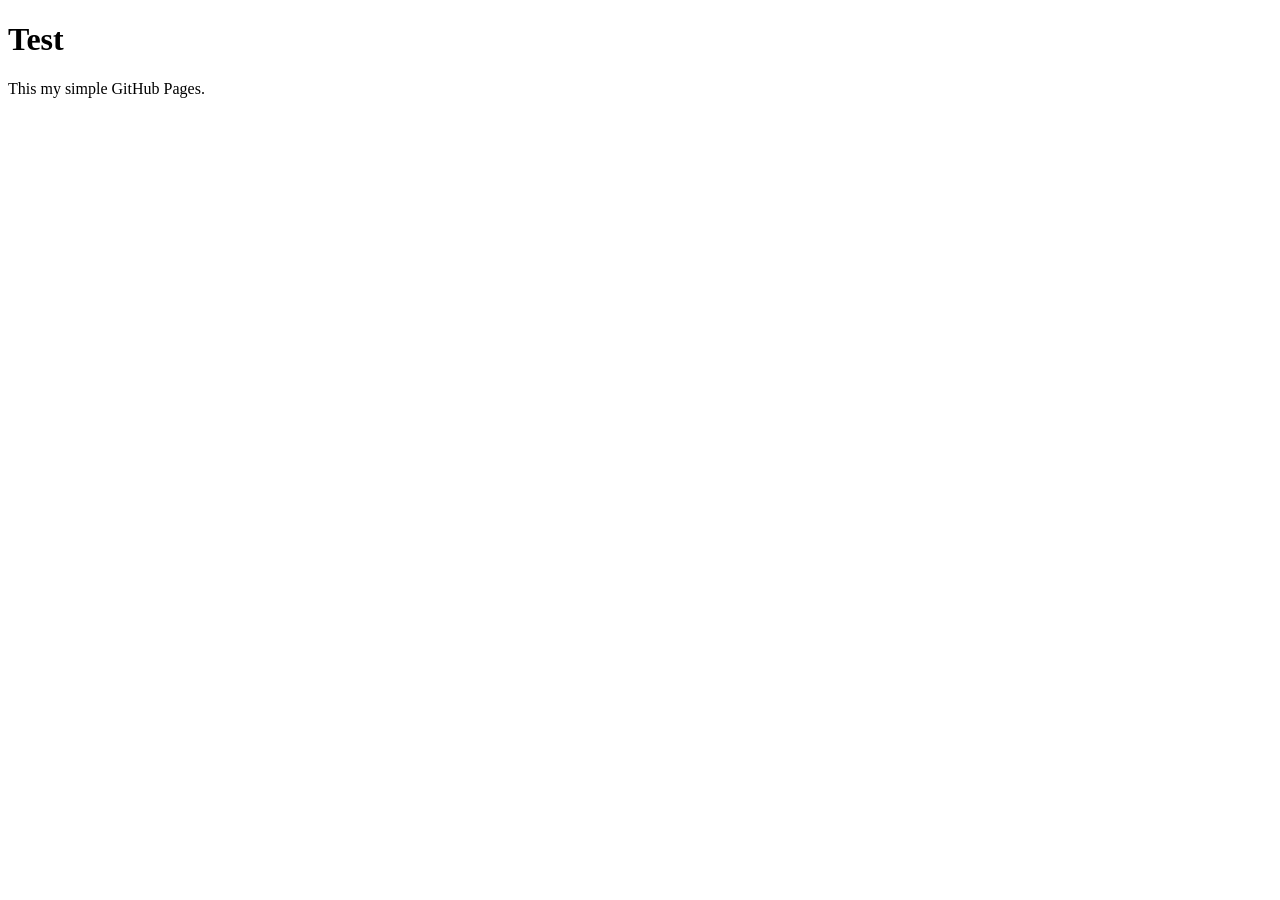
==== index.html @ 56823bb8 "Initialize index.html" ====
<!DOCTYPE html>
<html lang="en">
<head>
    <meta charset="UTF-8">
    <meta name="viewport" content="width=device-width, initial-scale=1.0">
    <title>Test GitHub Pages</title>
</head>
<body>
    <h1>Test</h1>
    <p>This my simple GitHub Pages.</p>
</body>
</html>
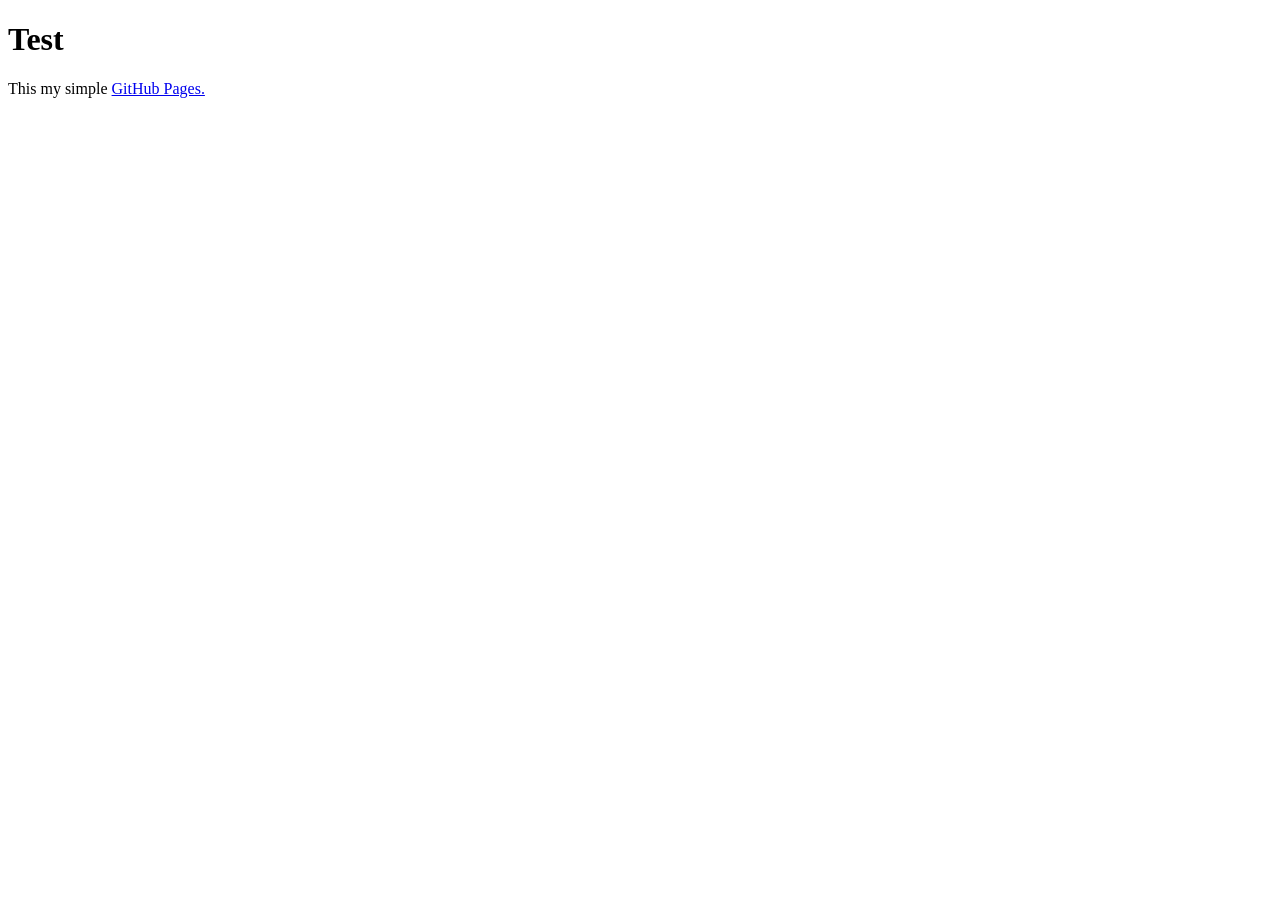
==== commit 7f6fc58d: "Add hyperlink to GitHub Pages" ====
--- a/index.html
+++ b/index.html
@@ -7,6 +7,6 @@
 </head>
 <body>
     <h1>Test</h1>
-    <p>This my simple GitHub Pages.</p>
+    <p>This my simple <a href="https://docs.github.com/en/pages">GitHub Pages.</a></p>
 </body>
 </html>
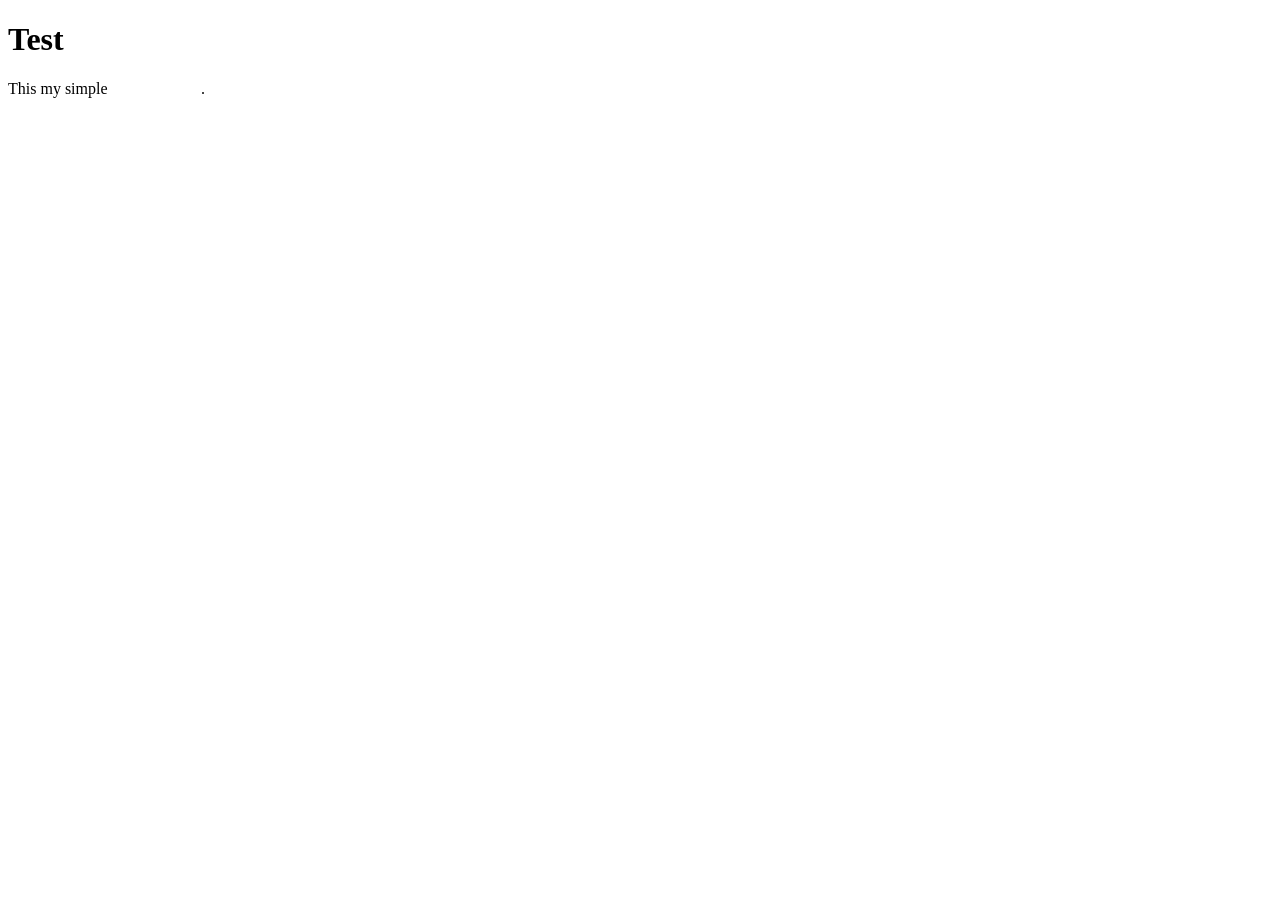
==== commit d5837635: "Update a tag color and update text-decoration" ====
--- a/index.html
+++ b/index.html
@@ -4,9 +4,10 @@
     <meta charset="UTF-8">
     <meta name="viewport" content="width=device-width, initial-scale=1.0">
     <title>Test GitHub Pages</title>
+    <link rel="stylesheet" href="style.css">
 </head>
 <body>
     <h1>Test</h1>
-    <p>This my simple <a href="https://docs.github.com/en/pages">GitHub Pages.</a></p>
+    <p>This my simple <a href="https://docs.github.com/en/pages">GitHub Pages</a>.</p>
 </body>
 </html>
--- a/style.css
+++ b/style.css
@@ -0,0 +1,9 @@
+a {
+    text-decoration: none;
+    color: #ffff;
+}
+
+a:hover, a:active {
+    color: #39ff14;
+    text-decoration: underline;
+}
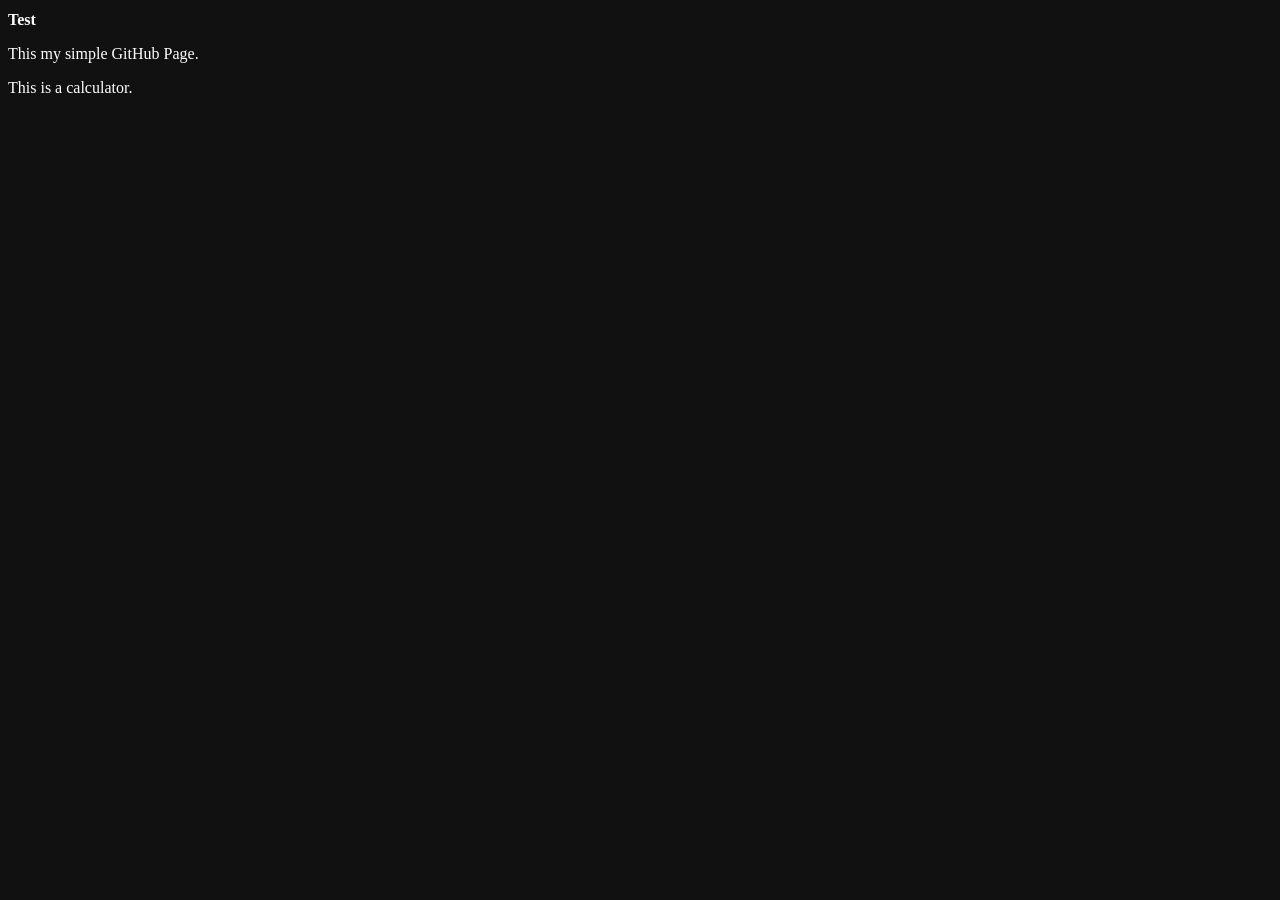
==== commit 1dc563cd: "Update GitHub Pages to GitHub Page" ====
--- a/index.html
+++ b/index.html
@@ -8,6 +8,7 @@
 </head>
 <body>
     <h1>Test</h1>
-    <p>This my simple <a href="https://docs.github.com/en/pages">GitHub Pages</a>.</p>
+    <p>This my simple <a href="https://docs.github.com/en/pages">GitHub Page</a>.</p>
+    <p>This is a <a href="calculator.html">calculator</a>.</p>
 </body>
 </html>
--- a/style.css
+++ b/style.css
@@ -1,3 +1,10 @@
+* {
+    font-family:'Times New Roman', Times, serif;
+    font-size: 1rem;
+    background-color: #111;
+    color: white;
+}
+
 a {
     text-decoration: none;
     color: #ffff;
@@ -7,3 +14,65 @@
     color: #39ff14;
     text-decoration: underline;
 }
+
+#calculator {
+    border: 1px white solid;
+    width: 20rem;
+    height: 30rem;
+    border-radius: 3em;
+    margin: 2em auto;
+    overflow: hidden;
+}
+
+.screen-width {
+    width: 100%;
+}
+
+.screen {
+    /* Centers the screen and leave some margins */
+    display: block;
+    width: 85%;
+    margin: 2em auto;
+    min-height: 5em;
+    border: 1px white solid;
+    border-radius: 1.13em;
+    background-color: #333;
+
+    /* Styles the text that will be input */
+    text-align: right;
+    font-size: 1em;
+}
+
+#buttons-location {
+    width: 85%;
+    margin: 2em auto;
+}
+
+.buttons-location {
+    width: 85%;
+    margin: 0 auto; 
+    display: flex;
+    flex-direction: column;
+    gap: 1rem; 
+}
+
+.buttons-row {
+    display: flex;
+    justify-content: space-between;
+    width: 100%;
+}
+
+.buttons {
+    flex: 1; 
+    margin: 0 0.4rem; 
+    min-height: 3.5rem; 
+    
+    display: flex;
+    align-items: center;
+    justify-content: center;
+    
+    border: 1px solid white;
+    border-radius: 0.8em;
+    cursor: pointer;
+    user-select: none;
+}
